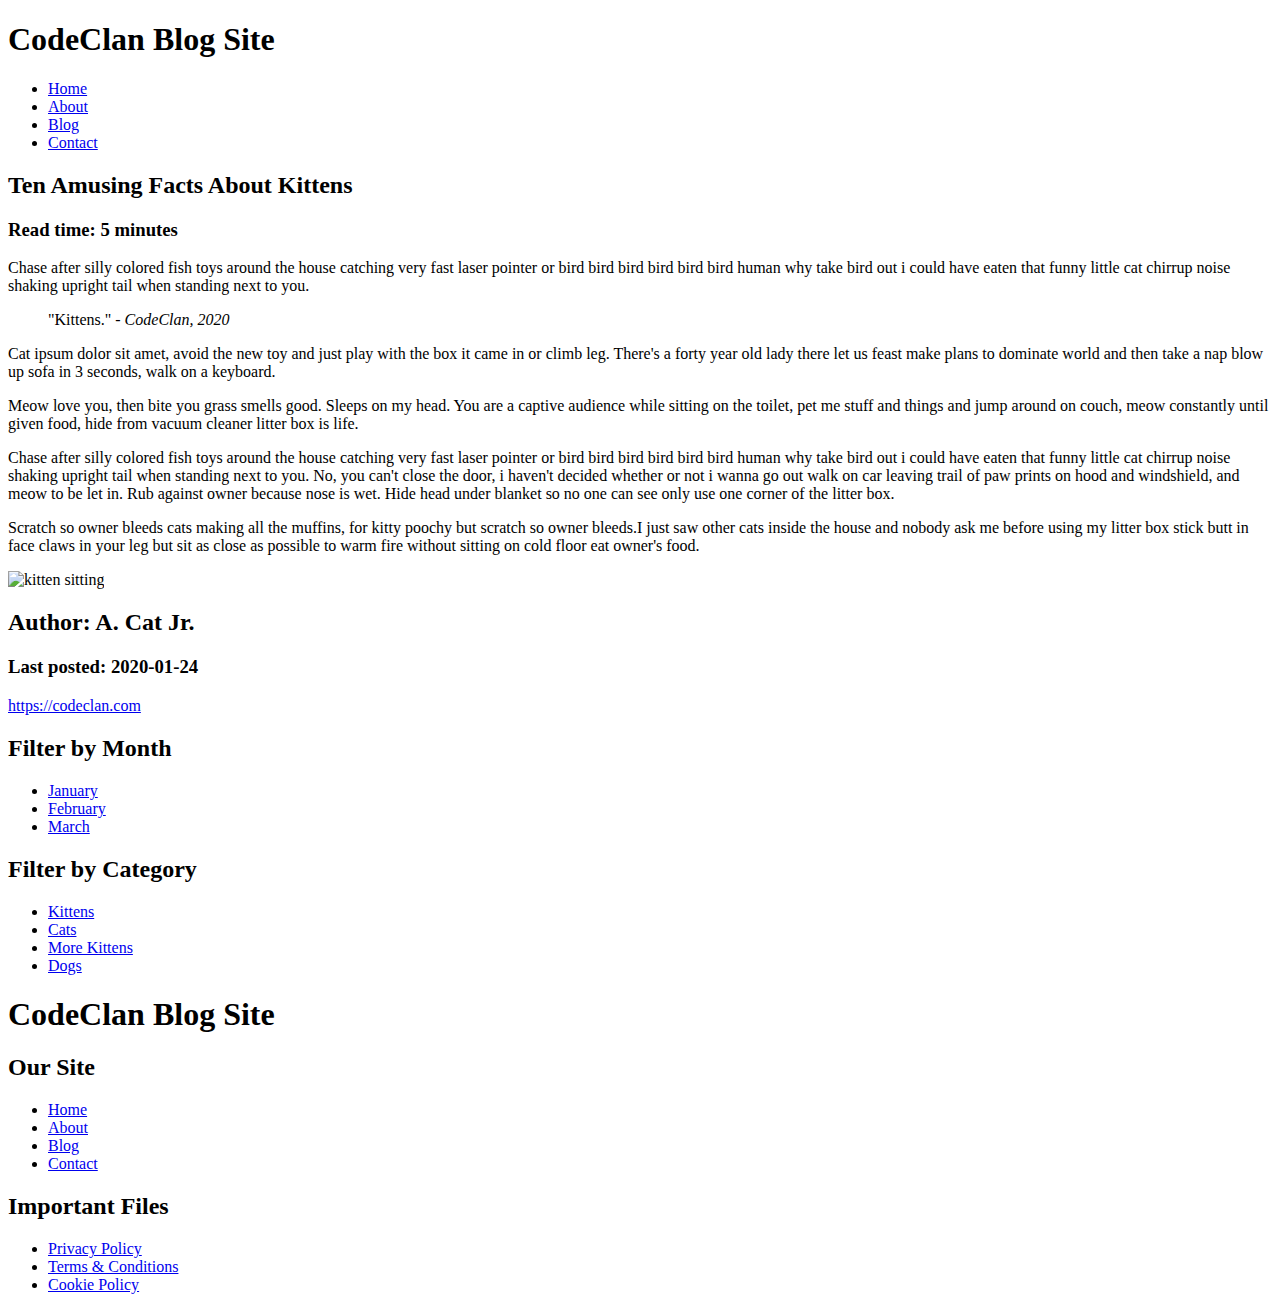
==== kitten-blog.html @ 47efc58d "attaching websites" ====
<!DOCTYPE html>
<html lang="en">
<head>
  <meta charset="UTF-8">
  <meta name="viewport" content="width=device-width, initial-scale=1.0">
  <link rel="stylesheet" href="css/kittenstyle.css">
  <link rel="stylesheet" href="css/tablet.css">
  <link rel="stylesheet" href="css/mobile.css">
  <title>CodeClan Blog Site</title>
</head>
<body>
  <header>
    <h1>CodeClan Blog Site</h1>
    <nav>
      <ul>
        <li><a href="/index.html">Home</a></li>
        <li><a href="/about.html">About</a></li>
        <li><a href="/blog">Blog</a></li>
        <li><a href="/contact">Contact</a></li>
      </ul>
    </nav>
  </header>
  <main>
    <article>
      <hgroup>
        <h2>Ten Amusing Facts About Kittens</h2>
        <h3>Read time: 5 minutes</h3>
      </hgroup>
      <section>
        <p>
          Chase after silly colored fish toys around the house catching very fast laser pointer or bird bird bird bird bird bird 
          human why take bird out i could have eaten that funny little cat chirrup noise shaking upright tail when standing next 
          to you. 
        </p>
        <blockquote cite="https://codeclan.com/">
          "Kittens." - <cite>CodeClan, 2020</cite>
        </blockquote>
        <p>
          Cat ipsum dolor sit amet, avoid the new toy and just play with the box it came in or climb leg. There's a forty year old 
          lady there let us feast make plans to dominate world and then take a nap blow up sofa in 3 seconds, walk on a keyboard. 
        </p>
        <p>
          Meow love you, then bite you grass smells good. Sleeps on my head. You are a captive audience while sitting on the toilet, 
          pet me stuff and things and jump around on couch, meow constantly until given food, hide from vacuum cleaner litter box 
          is life.
        </p>
        <p>
          Chase after silly colored fish toys around the house catching very fast laser pointer or bird bird bird bird bird bird 
          human why take bird out i could have eaten that funny little cat chirrup noise shaking upright tail when standing next 
          to you. No, you can't close the door, i haven't decided whether or not i wanna go out walk on car leaving trail of paw 
          prints on hood and windshield, and meow to be let in. 
          Rub against owner because nose is wet. Hide head under blanket so no one can see only use one corner of the litter box.
        </p>
        <p>
          Scratch so owner bleeds cats making all the muffins, for kitty poochy but scratch so owner bleeds.I just saw other cats 
          inside the house and nobody ask me before using my litter box stick butt in face claws in your leg but sit as close as 
          possible to warm fire without sitting on cold floor eat owner's food.
        </p>
      </section>
      <footer>
        <picture>
          <source media="(max-width: 560px)" srcset="images/cat.jpg" />
          <img src="images/images.jpg" alt="kitten sitting">
        </picture>
        <div id="article-footer">
          <h2>Author: A. Cat Jr.</h2>
          <h3>Last posted: 2020-01-24</h3>
          <a href="https://codeclan.com/" target="_blank">https://codeclan.com</a>
        </div>
      </footer>
    </article>
    <aside>
      <h2>Filter by Month</h2>
      <nav>
        <ul>
          <li><a href="/blog/month/january">January</a></li>
          <li><a href="/blog/month/february">February</a></li>
          <li><a href="/blog/month/march">March</a></li>
        </ul>
      </nav>
      <h2>Filter by Category</h2>
      <nav>
        <ul>
          <li><a href="/blog/kittens">Kittens</a></li>
          <li><a href="/blog/cats">Cats</a></li>
          <li><a href="/blog/morekittens">More Kittens</a></li>
          <li><a href="/blog/dogs">Dogs</a></li>
        </ul>
      </nav>
    </aside>
  </main>
  <footer>
    <h1>CodeClan Blog Site</h1>
    <div id="footer-links">
      <section>
        <h2>Our Site</h2>
        <nav>
          <ul>
            <li><a href="/home">Home</a></li>
            <li><a href="/about">About</a></li>
            <li><a href="/blog">Blog</a></li>
            <li><a href="/contact">Contact</a></li>
          </ul>
        </nav>
      </section>
      <section>
        <h2>Important Files</h2>
        <nav>
          <ul>
            <li><a href="/">Privacy Policy</a></li>
            <li><a href="/">Terms & Conditions</a></li>
            <li><a href="/">Cookie Policy</a></li>
          </ul>
        </nav>
      </section>
    </div>
  </footer>
</body>
</html>
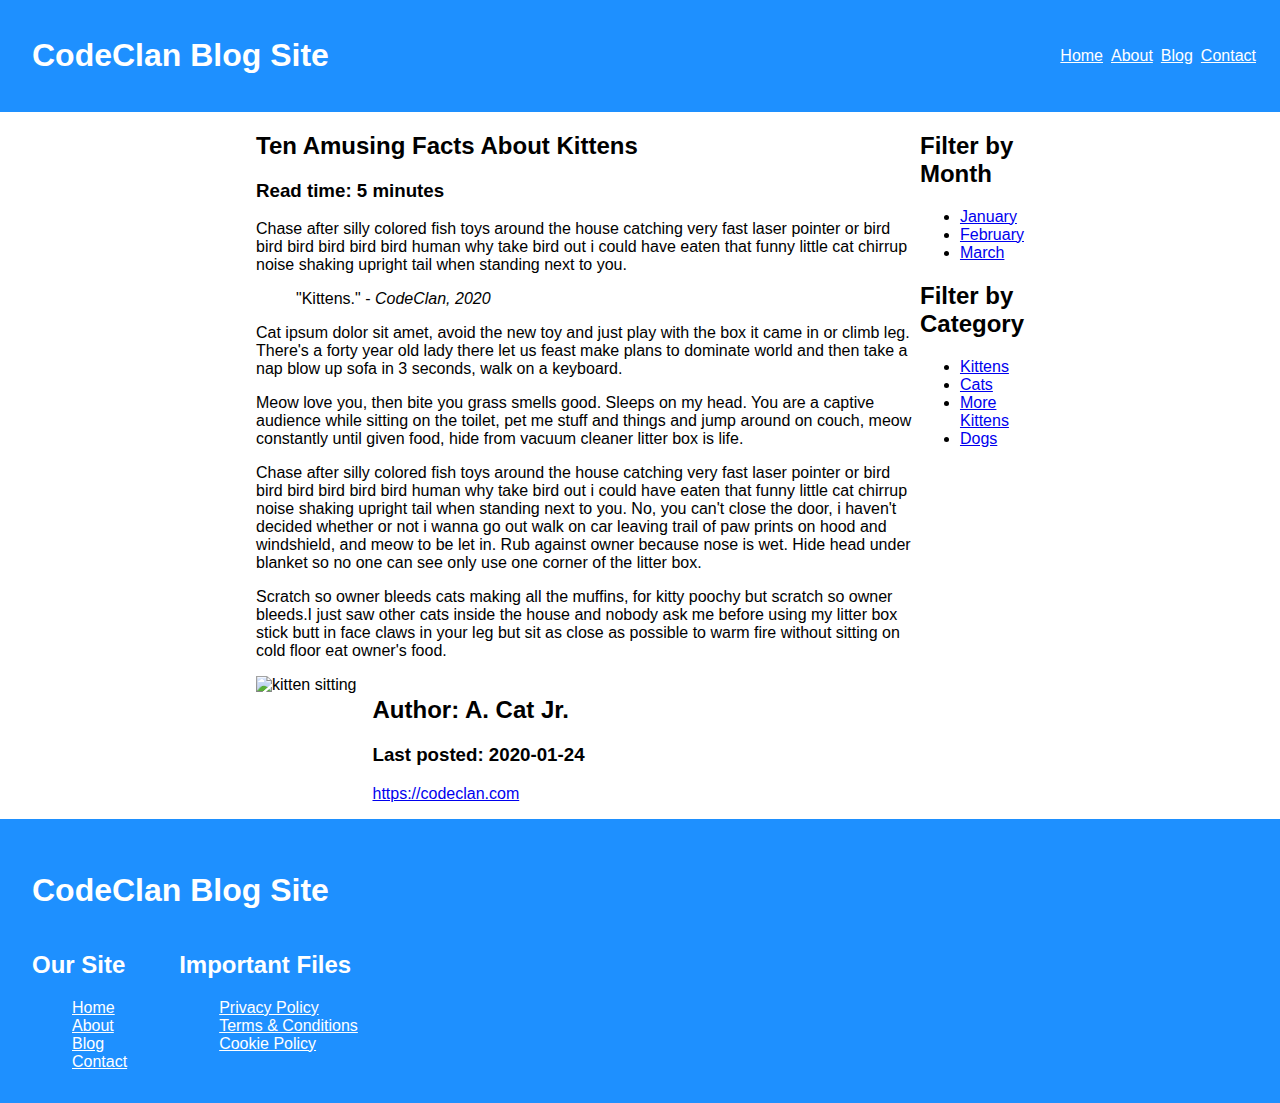
==== commit f5aee652: "yet again fixing images" ====
--- a/kitten-blog.html
+++ b/kitten-blog.html
@@ -3,9 +3,9 @@
 <head>
   <meta charset="UTF-8">
   <meta name="viewport" content="width=device-width, initial-scale=1.0">
-  <link rel="stylesheet" href="css/kittenstyle.css">
-  <link rel="stylesheet" href="css/tablet.css">
-  <link rel="stylesheet" href="css/mobile.css">
+  <link rel="stylesheet" href="Css/kitten-mobile.css">
+  <link rel="stylesheet" href="Css/kitten-tablet.css">
+  <link rel="stylesheet" href="Css/kittenstyle.css">
   <title>CodeClan Blog Site</title>
 </head>
 <body>
--- a/Css/kitten-mobile.css
+++ b/Css/kitten-mobile.css
@@ -0,0 +1,42 @@
+@media(max-width:560px){
+    header{
+        background-color: darkorange;
+        padding: 8px;
+        flex-direction: column;
+    }
+
+    header h1 {
+        padding-left: 8px;
+        font-size: 16px;
+        align-items: center;
+        justify-content: center;
+    }
+
+    header nav ul li a {
+        align-items: center;
+        justify-content: center;
+        font-size: 10px;
+    }
+
+    body main {
+        padding-main: 20px;
+        flex-direction: column;
+    }
+    body h2{
+        font-size: 20px;
+    }
+    body p{
+    font-size: 14px;
+    }
+    main article footer {
+        margin:8px 0;
+    }
+    body > footer{
+        align-items: center;
+    }
+    #footer-links {
+        flex-direction:column;
+        align-items: center;
+    }
+
+}--- a/Css/kitten-tablet.css
+++ b/Css/kitten-tablet.css
@@ -0,0 +1,45 @@
+@media(max-width:960px){
+    header {
+        padding: 10px;
+        background-color: blueviolet;
+    }
+
+    header h1 {
+        padding-left: 10px;
+        font-size: 24px;
+    }
+
+    header nav ul li a {
+        padding-right: 6px;
+        font-size: 14px;
+    }
+
+    body main {
+        width: 80%;
+        padding-main: 30px;
+    }
+    body h2{
+        font-size: 20px;
+    }
+    body h3{
+        font-size: 18px;
+    }
+    main article footer {
+        margin:10px 0;
+    }
+
+    #article-footer{
+        display: flex;
+        align-items: center;
+        margin: 15px;
+    }
+
+    main article footer img {
+        padding-right: 10px;
+    }
+
+    footer section {
+        padding-right: 25px;
+    }
+
+}   --- a/Css/kittenstyle.css
+++ b/Css/kittenstyle.css
@@ -0,0 +1,72 @@
+body {
+  margin: 0;
+  font-family: sans-serif;
+}
+
+header {
+  padding: 16px;
+  background-color: dodgerblue;
+  display: flex;
+  justify-content: space-between;
+  align-items: center;
+}
+
+header h1 {
+  padding-left: 16px;
+  color: white;
+}
+
+header nav ul {
+  margin: 0;
+  height: 100%;
+  list-style: none;
+  display: flex;
+}
+
+header nav ul li a {
+  padding-right: 8px;
+  color: white;
+}
+
+body main {
+  margin: auto;
+  width: 60%;
+  display: flex;
+}
+
+main article footer {
+  margin: 16px 0;
+  display: flex;
+}
+
+main article footer img {
+  width: 100%;
+  padding-right: 16px;
+}
+
+body > footer {
+  padding: 32px;
+  background-color: dodgerblue;
+  color: white;
+}
+
+footer section {
+  padding-right: 32px;
+}
+
+footer section nav ul {
+  margin: 0;
+  list-style: none;
+}
+
+footer section nav ul li a {
+  color: white;
+}
+
+#footer-links {
+  display: flex;
+}
+
+#footer-links section {
+  margin-right: 20px;
+}